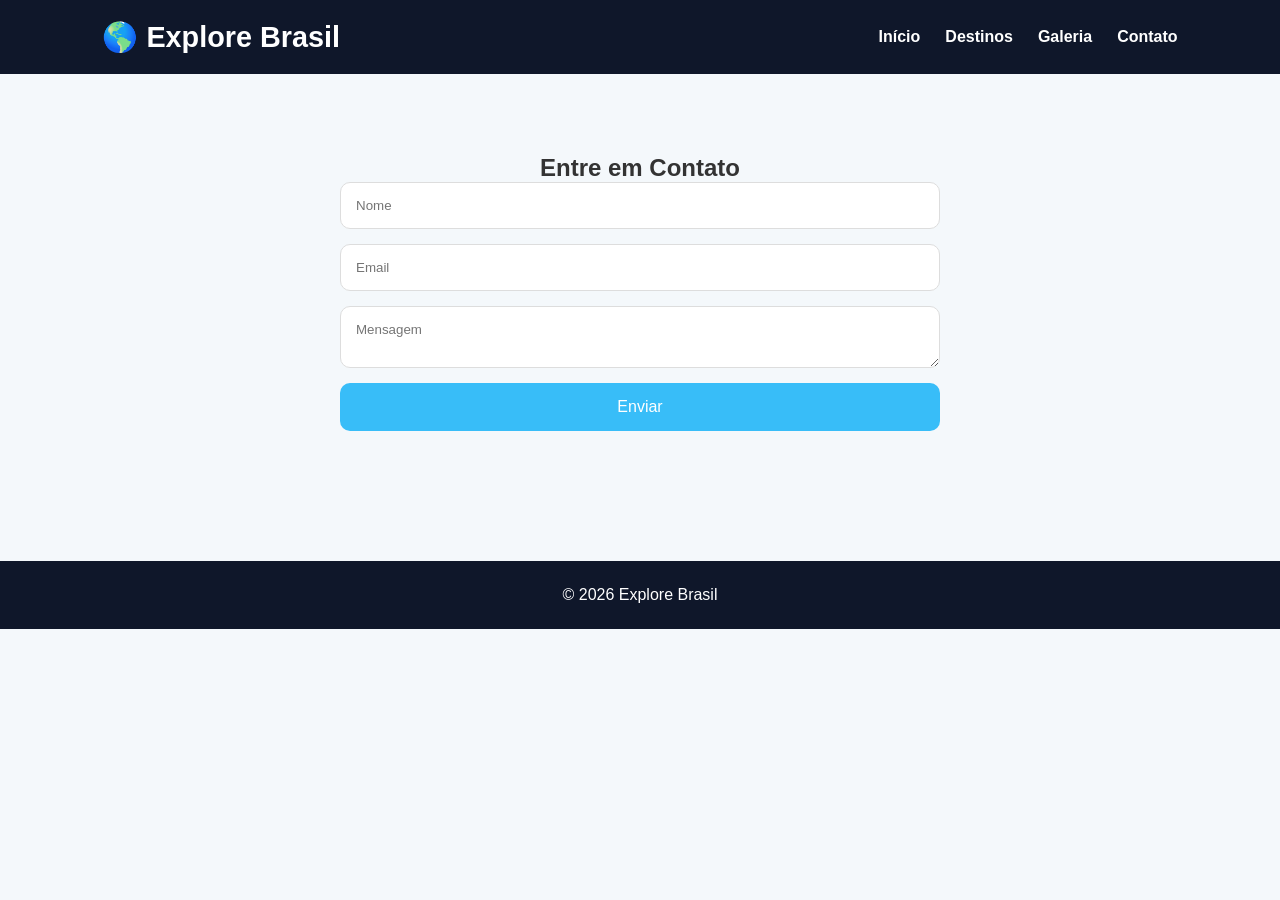
==== contato.html @ 4d249170 "Add files via upload" ====
<!DOCTYPE html>
<html lang="pt-br">
<head>
<meta charset="UTF-8">
<title>Contato</title>

<link rel="stylesheet" href="style.css">
</head>

<body>

<header>
<div class="logo">🌎 Explore Brasil</div>

<nav>
<a href="index.html">Início</a>
<a href="destinos.html">Destinos</a>
<a href="galeria.html">Galeria</a>
<a href="contato.html">Contato</a>
</nav>
</header>

<section class="pagina">

<h1>Entre em Contato</h1>

<form>

<input type="text" placeholder="Nome">

<input type="email" placeholder="Email">

<textarea placeholder="Mensagem"></textarea>

<button type="submit">
Enviar
</button>

</form>

</section>

<footer>
<p>© 2026 Explore Brasil</p>
</footer>

</body>
</html>
---- style.css ----
*{
margin:0;
padding:0;
box-sizing:border-box;
font-family:'Poppins',sans-serif;
}

body{
background:#f4f8fb;
color:#333;
}

header{
background:#0f172a;
padding:20px 8%;
display:flex;
justify-content:space-between;
align-items:center;
position:sticky;
top:0;
}

.logo{
font-size:1.8rem;
font-weight:700;
color:white;
}

nav{
display:flex;
gap:25px;
}

nav a{
color:white;
text-decoration:none;
font-weight:600;
transition:.3s;
}

nav a:hover{
color:#38bdf8;
}

.hero{
height:90vh;
background:linear-gradient(rgba(0,0,0,.5),rgba(0,0,0,.5)),
url('https://images.unsplash.com/photo-1507525428034-b723cf961d3e');
background-size:cover;
background-position:center;
display:flex;
justify-content:center;
align-items:center;
text-align:center;
color:white;
}

.hero h1{
font-size:4rem;
margin-bottom:20px;
}

.hero p{
font-size:1.2rem;
margin-bottom:30px;
}

.btn{
background:#38bdf8;
padding:15px 30px;
border-radius:30px;
text-decoration:none;
color:white;
font-weight:bold;
}

.btn:hover{
background:#0284c7;
}

.sobre,
.video,
.pagina{
padding:80px 8%;
text-align:center;
}

.cards{
display:flex;
gap:30px;
justify-content:center;
margin-top:40px;
flex-wrap:wrap;
}

.card{
background:white;
padding:30px;
width:300px;
border-radius:20px;
box-shadow:0 10px 30px rgba(0,0,0,.1);
transition:.3s;
}

.card:hover{
transform:translateY(-10px);
}

.galeria{
display:flex;
gap:20px;
justify-content:center;
flex-wrap:wrap;
}

.galeria img{
width:350px;
height:250px;
object-fit:cover;
border-radius:20px;
}

form{
max-width:600px;
margin:auto;
display:flex;
flex-direction:column;
gap:15px;
}

input,
textarea{
padding:15px;
border:1px solid #ddd;
border-radius:10px;
}

button{
padding:15px;
background:#38bdf8;
border:none;
border-radius:10px;
color:white;
font-size:1rem;
cursor:pointer;
}

button:hover{
background:#0284c7;
}

footer{
background:#0f172a;
color:white;
text-align:center;
padding:25px;
margin-top:50px;
}
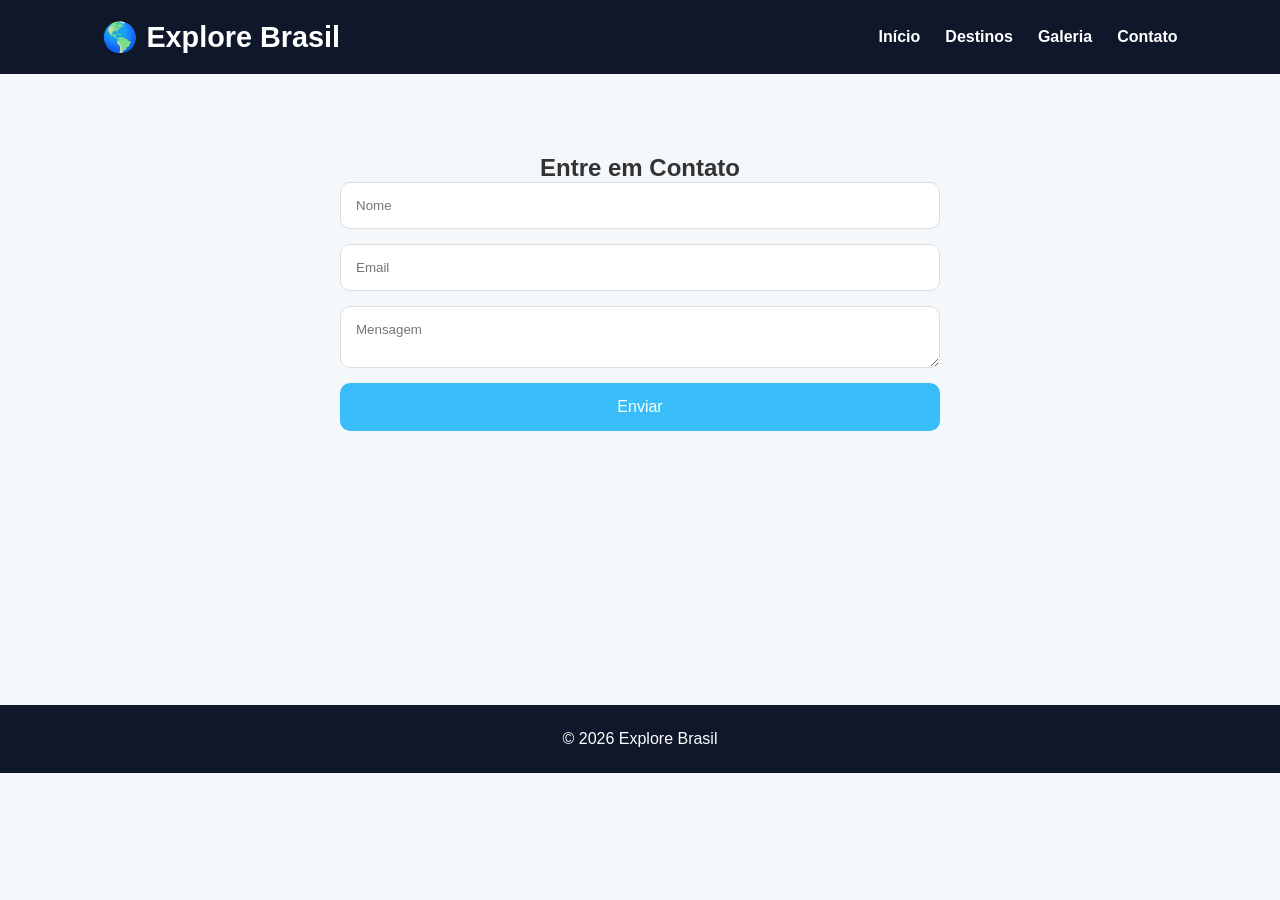
==== commit 82c0214a: "Add files via upload" ====
--- a/contato.html
+++ b/contato.html
@@ -39,7 +39,9 @@
 </form>
 
 </section>
-
+<br><br><br>
+<br><br><br>
+<br></br>
 <footer>
 <p>© 2026 Explore Brasil</p>
 </footer>
--- a/style.css
+++ b/style.css
@@ -108,7 +108,7 @@
 
 .galeria{
 display:flex;
-gap:20px;
+gap:40px;
 justify-content:center;
 flex-wrap:wrap;
 }
